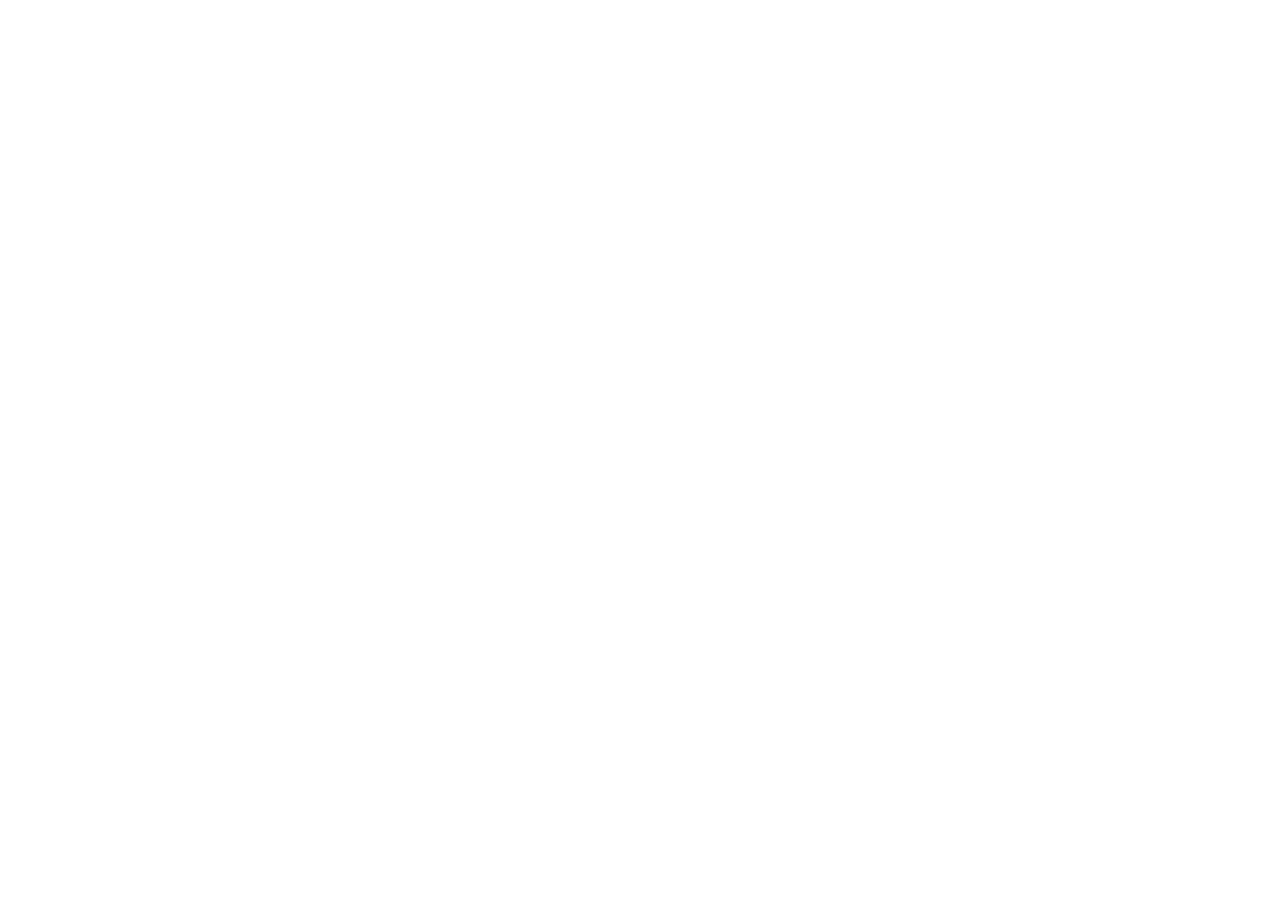
==== contact.html @ d8ff22d8 "added basic html template" ====
<!doctype html>
<html lang="en">
<head>
  <meta charset="utf-8">
  <title>Contact</title>
  <link rel="stylesheet" href="https://stackpath.bootstrapcdn.com/bootstrap/4.3.1/css/bootstrap.min.css" integrity="sha384-ggOyR0iXCbMQv3Xipma34MD+dH/1fQ784/j6cY/iJTQUOhcWr7x9JvoRxT2MZw1T" crossorigin="anonymous">
</head>

<body>
  <script src="js/scripts.js"></script>
</body>
</html>
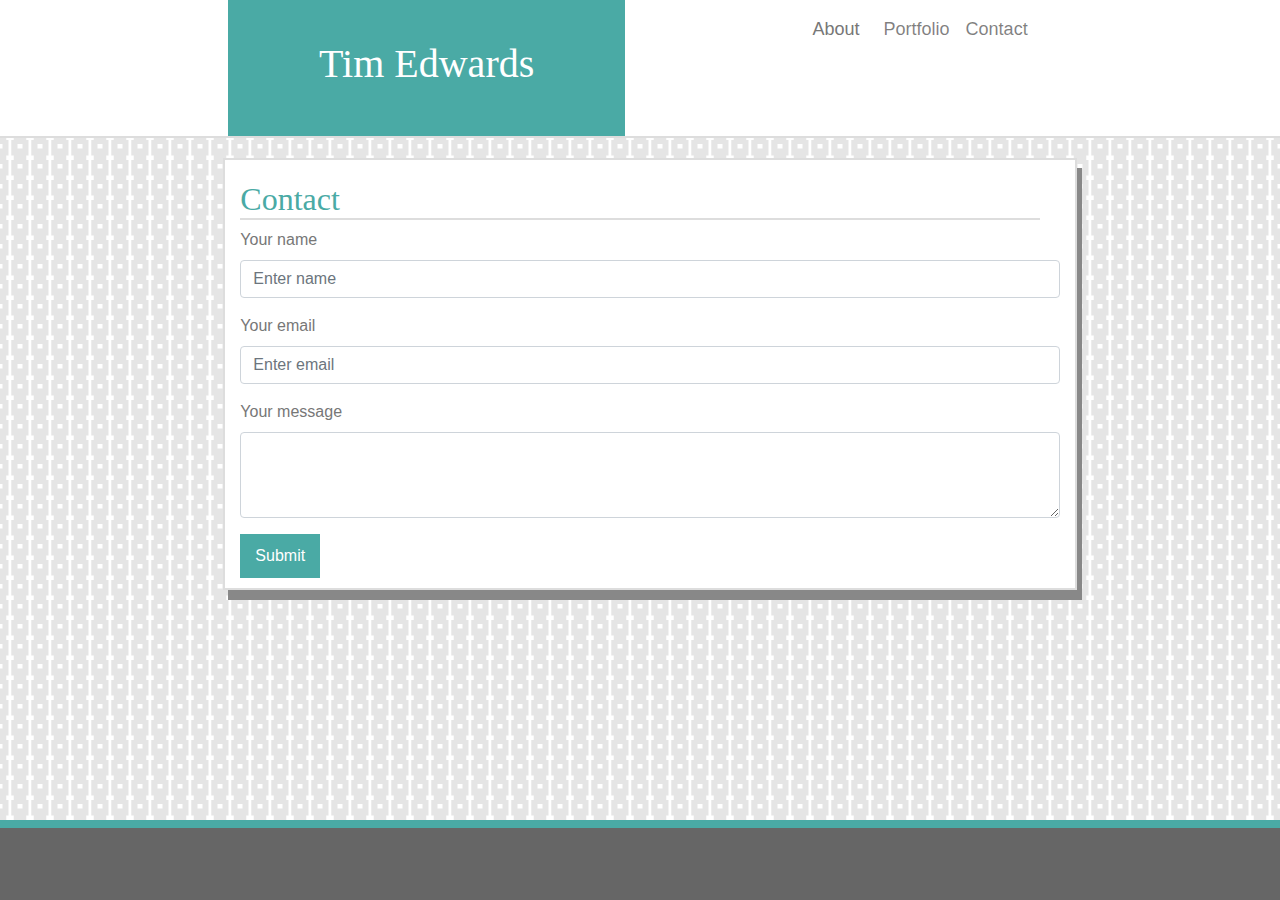
==== commit 992a962a: "contact.hmtl styled" ====
--- a/contact.html
+++ b/contact.html
@@ -4,9 +4,65 @@
   <meta charset="utf-8">
   <title>Contact</title>
   <link rel="stylesheet" href="https://stackpath.bootstrapcdn.com/bootstrap/4.3.1/css/bootstrap.min.css" integrity="sha384-ggOyR0iXCbMQv3Xipma34MD+dH/1fQ784/j6cY/iJTQUOhcWr7x9JvoRxT2MZw1T" crossorigin="anonymous">
+  <link rel="stylesheet" href="assets/css/style.css">
 </head>
 
-<body>
-  <script src="js/scripts.js"></script>
-</body>
+<body class="shapes">
+    <header class="header">
+        <div class="container-fluid">
+            <div class="row">
+                <div class="col-lg-2 col-md-1 col-sm-1 col-xs-12"></div>
+                <div class="col-lg-4 col-md-4 col-sm-4 col-xs-12">
+                    <h1 id="name">Tim Edwards</h1>
+                </div>
+                <div class="col-lg-4 col-md-4 col-sm-7 col-xs-12">
+                              <nav class="nav-styles navbar navbar-expand-lg navbar-light">
+                                <a class="nav-link text-color" href="#">About</a>
+                                <button class="navbar-toggler" type="button" data-toggle="collapse" data-target="#navbarNav" aria-controls="navbarNav" aria-expanded="false" aria-label="Toggle navigation">
+                                  <span class="navbar-toggler-icon"></span>
+                                </button>
+                                <div class="collapse navbar-collapse" id="navbarNav">
+                                  <ul class="navbar-nav">
+                                    <li class="nav-item">
+                                      <a class="nav-link" href="portfolio.html">Portfolio</a>
+                                    </li>
+                                    <li class="nav-item">
+                                      <a class="nav-link" href="contact.html">Contact</a>
+                                    </li>
+                                  </ul>
+                                </div>
+                              </nav> 
+                    </div>
+                <div class="col-lg-2 col-md-3 col-sm-0 col-xs-12"></div>
+              </div>
+        </div>
+    </header>
+
+    <div class="container-fluid">
+        <div class="row">
+          <div class="col-lg-2 col-md-1 col-sm-1 col-xs-12"></div>
+          <div class="col-lg-8 col-md-10 col-sm-10 col-xs-12 center-con">
+            <h2 class="con-top">Contact</h2>
+            <form>
+                <div class="form-group">
+                  <label for="exampleInputEmail1">Your name</label>
+                  <input type="name" class="form-control" id="exampleInputEmail1" aria-describedby="emailHelp" placeholder="Enter name">
+                </div>
+                <div class="form-group">
+                  <label for="exampleInputPassword1">Your email</label>
+                  <input type="email" class="form-control" id="exampleInputPassword1" placeholder="Enter email">
+                </div>
+                <div class="form-group">
+                    <label for="exampleFormControlTextarea1">Your message</label>
+                    <textarea class="form-control" id="exampleFormControlTextarea1" rows="3"></textarea>
+                </div>
+                <button type="submit">Submit</button>
+              </form>
+            </div>
+            <div class="col-lg-2 col-md-1 col-sm-1 col-xs-12"></div>
+          </div>
+          
+     <footer class="footer"></footer>
+
+    </body>
 </html>--- a/assets/css/style.css
+++ b/assets/css/style.css
@@ -0,0 +1,94 @@
+.shapes {
+    background-image: url(united-squares-negative.png);
+}
+
+
+#name {
+    background-color: #4aaaa5;
+    padding: 40px 20px;
+    text-align:center;
+    height: 100%;
+}
+
+header {
+    background-color: #ffffff;
+    font-family: "Georgia", "Times New Roman", Times, serif;
+    font-size: 18px;
+    line-height: 150%;
+    border-bottom: 2px solid #dddddd;
+    color: #ffffff;
+}
+
+.center-con {
+    border: 2px solid #dddddd;
+    line-height: 1.5;
+    background-color: #ffffff;
+    box-shadow: 5px 10px #888888;
+    margin: 20px 10px 0px 10px;
+    
+}
+
+#profile-photo {
+    float: left;
+    width: 10em;
+    padding-top: 10px;
+    padding-right: 10px;
+}
+
+.con-top {
+    font-family: "Georgia", "Times New Roman", Times, serif;
+    color: #4aaaa5;
+    border-bottom: 2px solid #dddddd;
+    margin-right: 20px;
+    padding-top: 20px;
+}
+
+.nav-styles {
+    background-color: #ffffff;
+    float: right;
+    font-family: "Arial", "Helvetica Neue", Helvetica, sans-serif;
+    color: #777777;
+}
+
+.text-color {
+    color:  #777777;
+}
+
+a:hover {
+    color: #4aaaa5;
+}
+
+.footer {
+    border-top: 8px solid #4aaaa5;
+    height: 80px;
+    width: 100%;
+    background-color: #666666;
+    position: absolute;
+    bottom: 0px;
+    left: 0px;
+    z-index: 1;
+}
+
+.tab {
+    text-indent: 40px;
+}
+
+form {
+    color: #777777;
+    font-family: "Arial", "Helvetica Neue", Helvetica, sans-serif;
+    border-color: #777777;
+}
+
+button[type=submit] {
+    background-color: #4aaaa5;
+    color: #ffffff;
+    border: none;
+    text-align: center;
+    padding: 10px 15px 10px 15px;
+    margin-bottom: 10px;
+    cursor: pointer;
+}
+
+button[type=submit]:hover {
+    box-shadow: 0 8px 16px 0 rgba(0,0,0,0.2), 0 6px 20px 0 rgba(0,0,0,0.19);
+}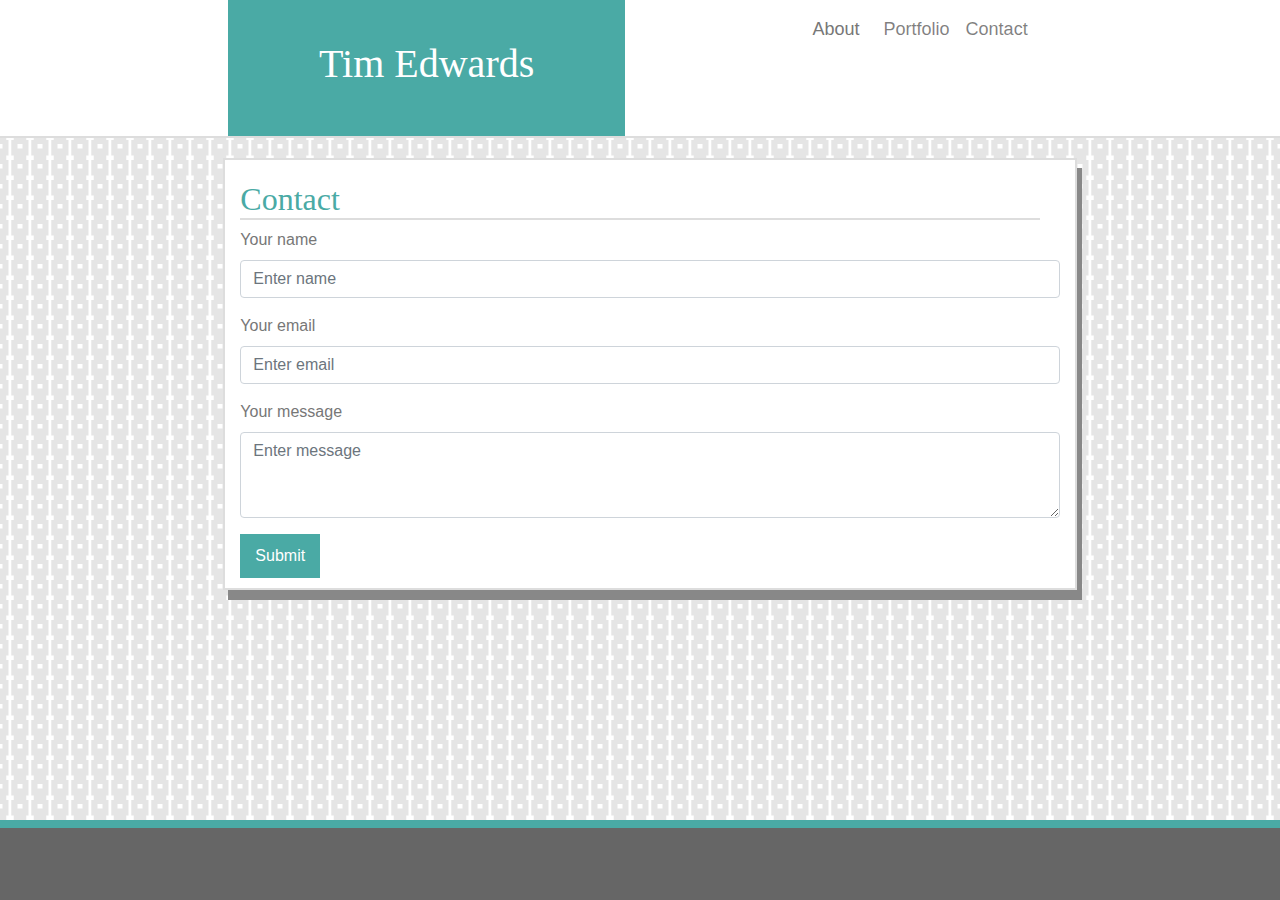
==== commit ea45b914: "fixed links on contact.html. Basic arrangement of portfolio.html" ====
--- a/contact.html
+++ b/contact.html
@@ -17,7 +17,7 @@
                 </div>
                 <div class="col-lg-4 col-md-4 col-sm-7 col-xs-12">
                               <nav class="nav-styles navbar navbar-expand-lg navbar-light">
-                                <a class="nav-link text-color" href="#">About</a>
+                                <a class="nav-link text-color" href="index.html">About</a>
                                 <button class="navbar-toggler" type="button" data-toggle="collapse" data-target="#navbarNav" aria-controls="navbarNav" aria-expanded="false" aria-label="Toggle navigation">
                                   <span class="navbar-toggler-icon"></span>
                                 </button>
@@ -27,7 +27,7 @@
                                       <a class="nav-link" href="portfolio.html">Portfolio</a>
                                     </li>
                                     <li class="nav-item">
-                                      <a class="nav-link" href="contact.html">Contact</a>
+                                      <a class="nav-link" href="#"a>Contact</a>
                                     </li>
                                   </ul>
                                 </div>
@@ -54,7 +54,7 @@
                 </div>
                 <div class="form-group">
                     <label for="exampleFormControlTextarea1">Your message</label>
-                    <textarea class="form-control" id="exampleFormControlTextarea1" rows="3"></textarea>
+                    <textarea class="form-control" id="exampleFormControlTextarea1" rows="3" placeholder="Enter message"></textarea>
                 </div>
                 <button type="submit">Submit</button>
               </form>
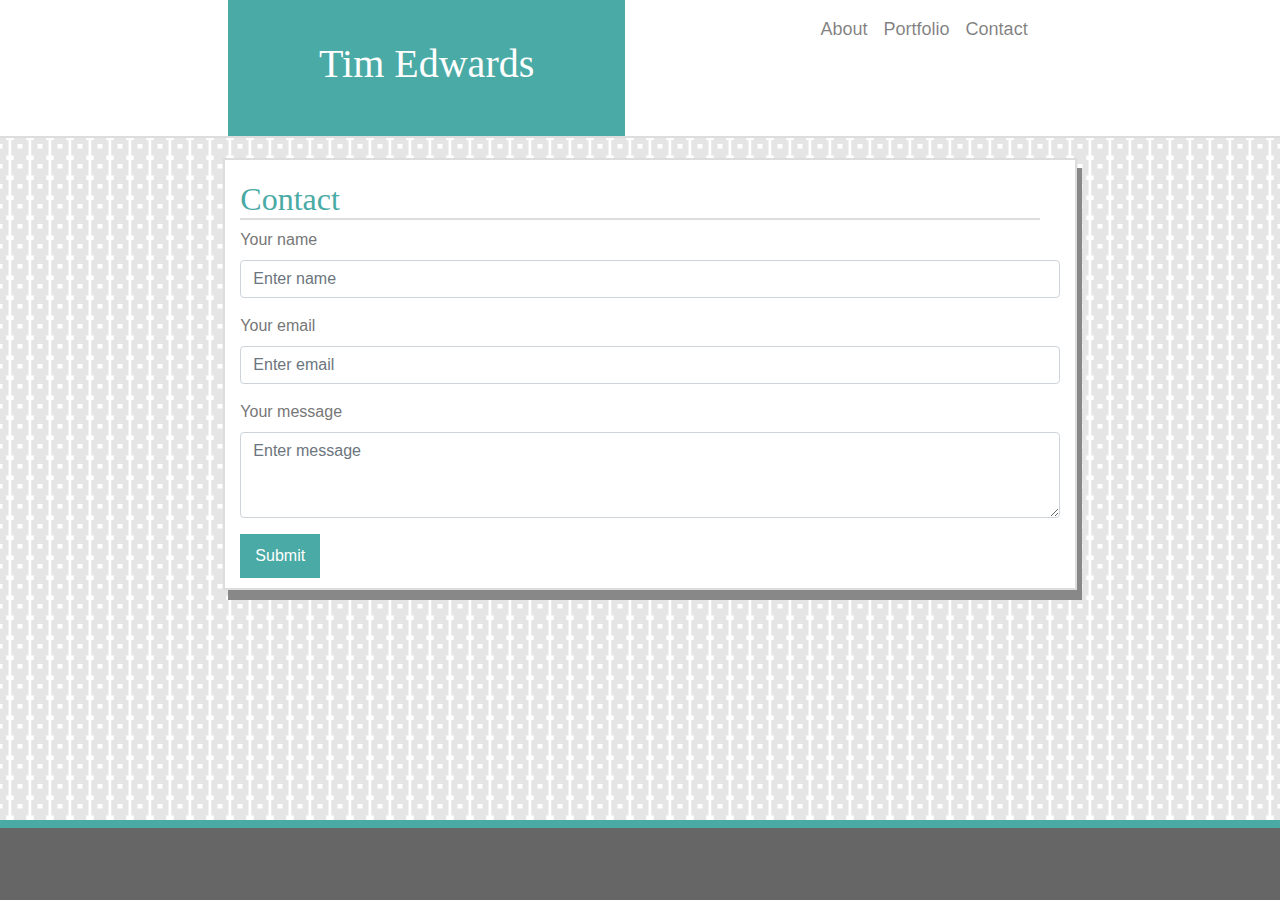
==== commit fef4a3f2: "tweaked nav bars. Finished Portfolio links and photo bars." ====
--- a/contact.html
+++ b/contact.html
@@ -17,12 +17,10 @@
                 </div>
                 <div class="col-lg-4 col-md-4 col-sm-7 col-xs-12">
                               <nav class="nav-styles navbar navbar-expand-lg navbar-light">
-                                <a class="nav-link text-color" href="index.html">About</a>
-                                <button class="navbar-toggler" type="button" data-toggle="collapse" data-target="#navbarNav" aria-controls="navbarNav" aria-expanded="false" aria-label="Toggle navigation">
-                                  <span class="navbar-toggler-icon"></span>
-                                </button>
-                                <div class="collapse navbar-collapse" id="navbarNav">
                                   <ul class="navbar-nav">
+                                    <li class="nav-item">
+                                        <a class="nav-link text-color" href="index.html">About</a>
+                                    </li>
                                     <li class="nav-item">
                                       <a class="nav-link" href="portfolio.html">Portfolio</a>
                                     </li>
@@ -30,7 +28,6 @@
                                       <a class="nav-link" href="#"a>Contact</a>
                                     </li>
                                   </ul>
-                                </div>
                               </nav> 
                     </div>
                 <div class="col-lg-2 col-md-3 col-sm-0 col-xs-12"></div>
--- a/assets/css/style.css
+++ b/assets/css/style.css
@@ -91,4 +91,16 @@
 
 button[type=submit]:hover {
     box-shadow: 0 8px 16px 0 rgba(0,0,0,0.2), 0 6px 20px 0 rgba(0,0,0,0.19);
-}+}
+
+.photo-banner {
+    background-color: #4aaaa5;
+    color: #ffffff;
+    font-family: "Georgia", "Times New Roman", Times, serif;
+    text-align: center;
+}
+
+.photo-banner:hover {
+    box-shadow: 0 12px 16px 0 rgba(0,0,0,0.24), 0 17px 50px 0 rgba(0,0,0,0.19);
+    cursor: pointer;
+}
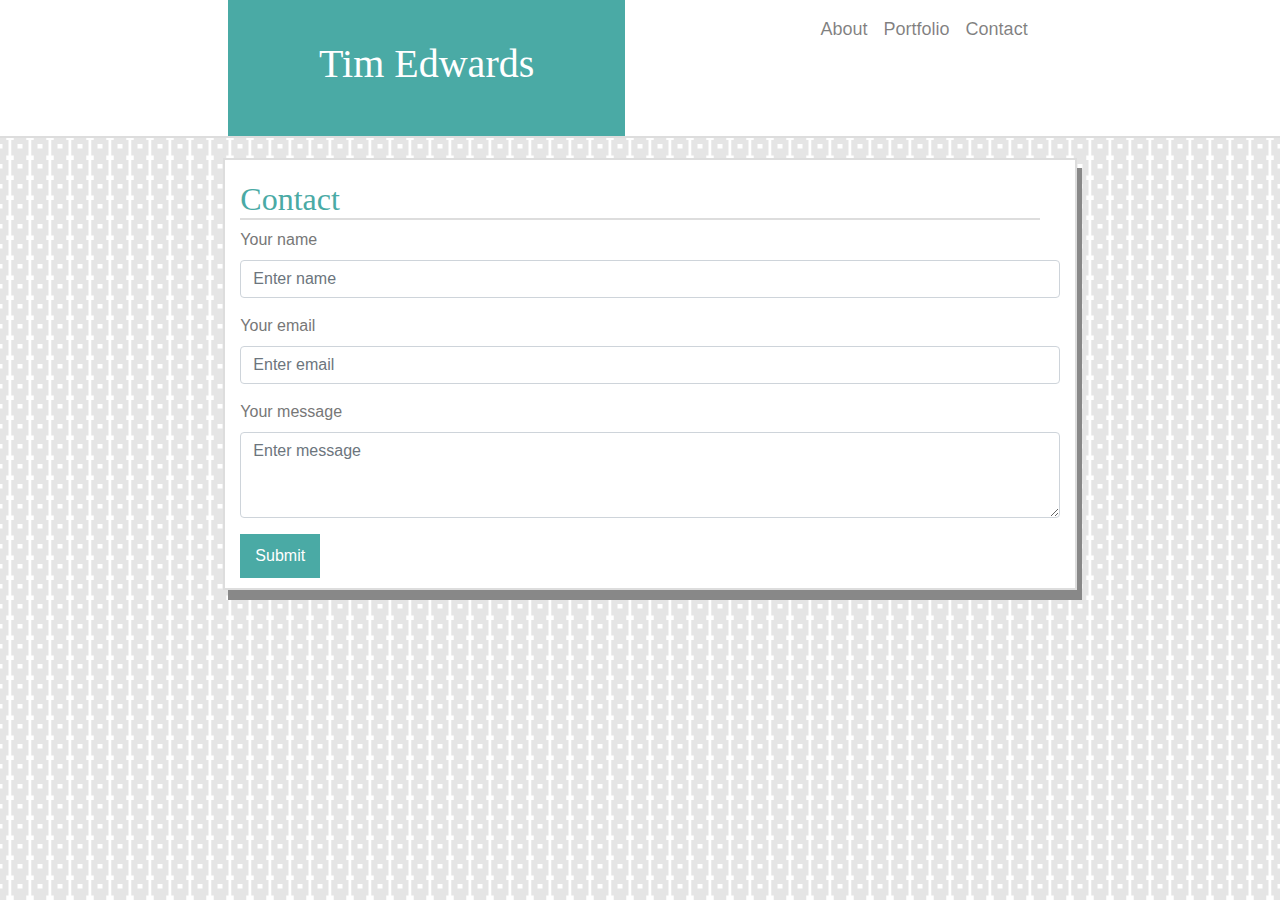
==== commit 01649a25: "removed footers for now. punished for bad behaviour" ====
--- a/contact.html
+++ b/contact.html
@@ -58,8 +58,6 @@
             </div>
             <div class="col-lg-2 col-md-1 col-sm-1 col-xs-12"></div>
           </div>
-          
-     <footer class="footer"></footer>
 
     </body>
 </html>--- a/assets/css/style.css
+++ b/assets/css/style.css
@@ -48,6 +48,7 @@
     float: right;
     font-family: "Arial", "Helvetica Neue", Helvetica, sans-serif;
     color: #777777;
+    display: inline;
 }
 
 .text-color {
@@ -56,17 +57,6 @@
 
 a:hover {
     color: #4aaaa5;
-}
-
-.footer {
-    border-top: 8px solid #4aaaa5;
-    height: 80px;
-    width: 100%;
-    background-color: #666666;
-    position: absolute;
-    bottom: 0px;
-    left: 0px;
-    z-index: 1;
 }
 
 .tab {
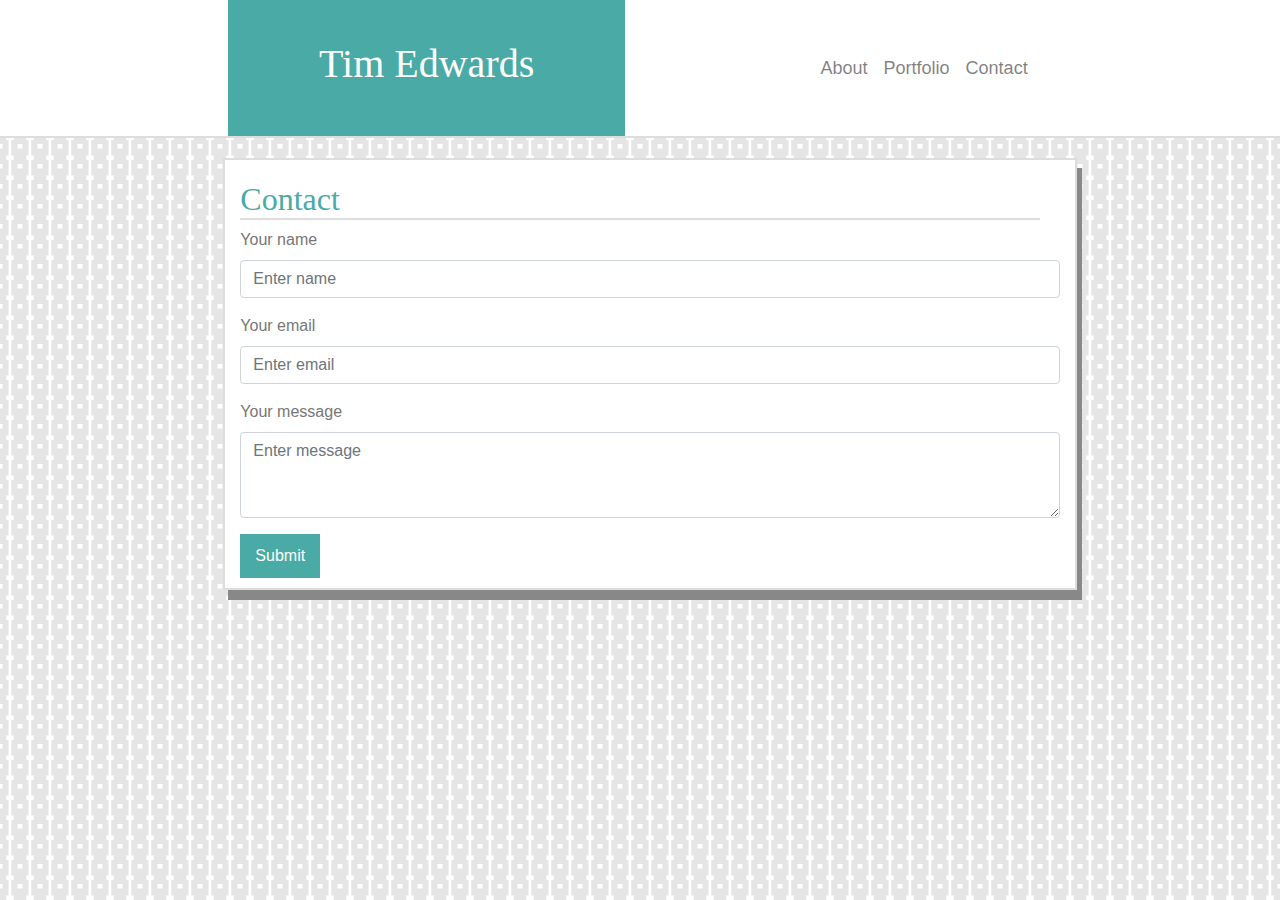
==== commit fe868479: "centered nav bar text" ====
--- a/contact.html
+++ b/contact.html
@@ -15,7 +15,7 @@
                 <div class="col-lg-4 col-md-4 col-sm-4 col-xs-12">
                     <h1 id="name">Tim Edwards</h1>
                 </div>
-                <div class="col-lg-4 col-md-4 col-sm-7 col-xs-12">
+                <div class="col-lg-4 col-md-4 col-sm-7 col-xs-12 my-auto">
                               <nav class="nav-styles navbar navbar-expand-lg navbar-light">
                                   <ul class="navbar-nav">
                                     <li class="nav-item">
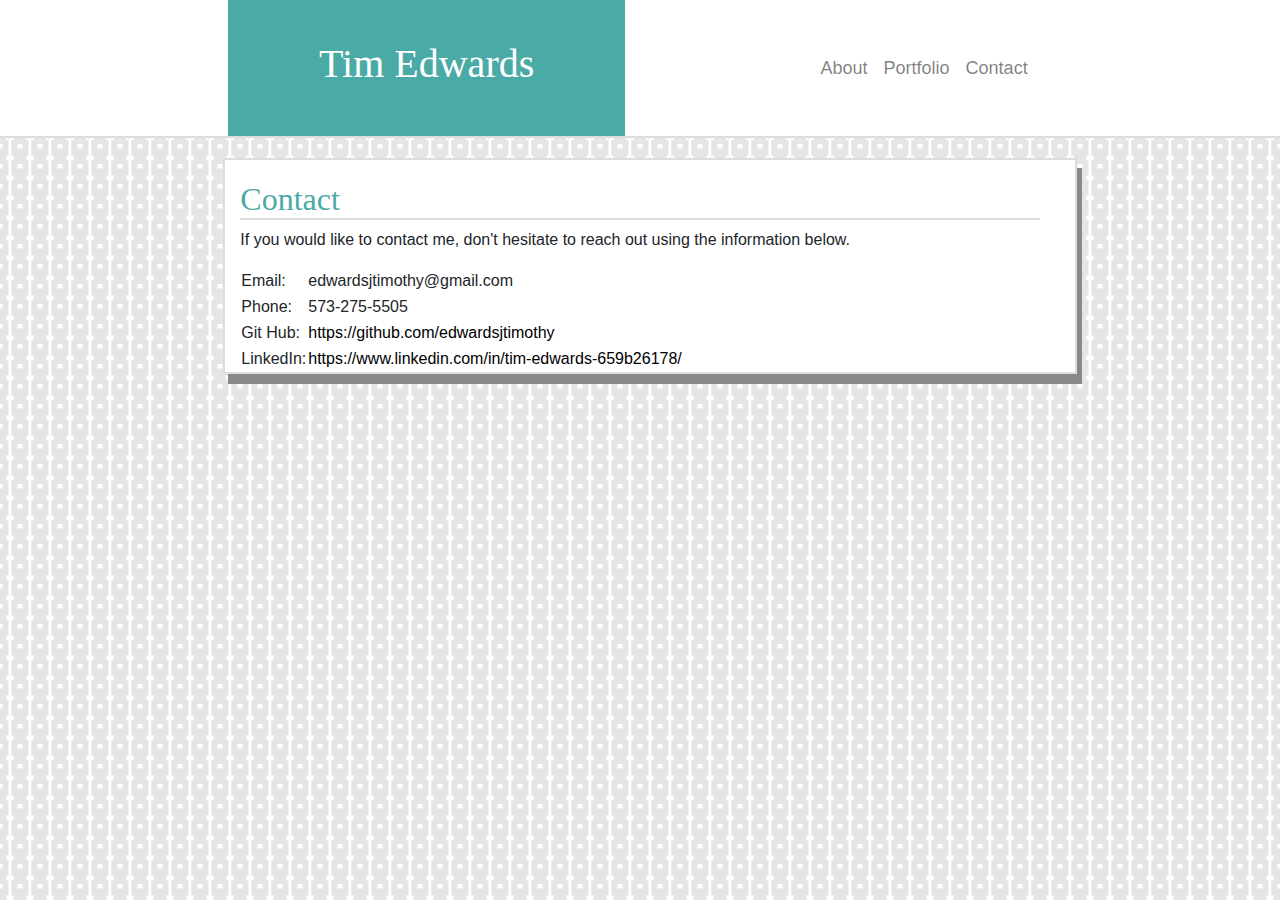
==== commit 86456e91: "making updates" ====
--- a/contact.html
+++ b/contact.html
@@ -1,63 +1,89 @@
 <!doctype html>
 <html lang="en">
+
 <head>
   <meta charset="utf-8">
   <title>Contact</title>
-  <link rel="stylesheet" href="https://stackpath.bootstrapcdn.com/bootstrap/4.3.1/css/bootstrap.min.css" integrity="sha384-ggOyR0iXCbMQv3Xipma34MD+dH/1fQ784/j6cY/iJTQUOhcWr7x9JvoRxT2MZw1T" crossorigin="anonymous">
+  <link rel="stylesheet" href="https://stackpath.bootstrapcdn.com/bootstrap/4.3.1/css/bootstrap.min.css"
+    integrity="sha384-ggOyR0iXCbMQv3Xipma34MD+dH/1fQ784/j6cY/iJTQUOhcWr7x9JvoRxT2MZw1T" crossorigin="anonymous">
   <link rel="stylesheet" href="assets/css/style.css">
 </head>
 
 <body class="shapes">
-    <header class="header">
-        <div class="container-fluid">
-            <div class="row">
-                <div class="col-lg-2 col-md-1 col-sm-1 col-xs-12"></div>
-                <div class="col-lg-4 col-md-4 col-sm-4 col-xs-12">
-                    <h1 id="name">Tim Edwards</h1>
-                </div>
-                <div class="col-lg-4 col-md-4 col-sm-7 col-xs-12 my-auto">
-                              <nav class="nav-styles navbar navbar-expand-lg navbar-light">
-                                  <ul class="navbar-nav">
-                                    <li class="nav-item">
-                                        <a class="nav-link text-color" href="index.html">About</a>
-                                    </li>
-                                    <li class="nav-item">
-                                      <a class="nav-link" href="portfolio.html">Portfolio</a>
-                                    </li>
-                                    <li class="nav-item">
-                                      <a class="nav-link" href="#"a>Contact</a>
-                                    </li>
-                                  </ul>
-                              </nav> 
-                    </div>
-                <div class="col-lg-2 col-md-3 col-sm-0 col-xs-12"></div>
-              </div>
+  <header class="header">
+    <div class="container-fluid">
+      <div class="row">
+        <div class="col-lg-2 col-md-1 col-sm-1 col-xs-12"></div>
+        <div class="col-lg-4 col-md-4 col-sm-4 col-xs-12">
+          <h1 id="name">Tim Edwards</h1>
         </div>
-    </header>
+        <div class="col-lg-4 col-md-4 col-sm-7 col-xs-12 my-auto">
+          <nav class="nav-styles navbar navbar-expand-lg navbar-light">
+            <ul class="navbar-nav">
+              <li class="nav-item">
+                <a class="nav-link text-color" href="index.html">About</a>
+              </li>
+              <li class="nav-item">
+                <a class="nav-link" href="portfolio.html">Portfolio</a>
+              </li>
+              <li class="nav-item">
+                <a class="nav-link" href="#" a>Contact</a>
+              </li>
+            </ul>
+          </nav>
+        </div>
+        <div class="col-lg-2 col-md-3 col-sm-0 col-xs-12"></div>
+      </div>
+    </div>
+  </header>
 
-    <div class="container-fluid">
-        <div class="row">
-          <div class="col-lg-2 col-md-1 col-sm-1 col-xs-12"></div>
-          <div class="col-lg-8 col-md-10 col-sm-10 col-xs-12 center-con">
-            <h2 class="con-top">Contact</h2>
-            <form>
-                <div class="form-group">
-                  <label for="exampleInputEmail1">Your name</label>
-                  <input type="name" class="form-control" id="exampleInputEmail1" aria-describedby="emailHelp" placeholder="Enter name">
-                </div>
-                <div class="form-group">
-                  <label for="exampleInputPassword1">Your email</label>
-                  <input type="email" class="form-control" id="exampleInputPassword1" placeholder="Enter email">
-                </div>
-                <div class="form-group">
-                    <label for="exampleFormControlTextarea1">Your message</label>
-                    <textarea class="form-control" id="exampleFormControlTextarea1" rows="3" placeholder="Enter message"></textarea>
-                </div>
-                <button type="submit">Submit</button>
-              </form>
-            </div>
-            <div class="col-lg-2 col-md-1 col-sm-1 col-xs-12"></div>
-          </div>
+  <div class="container-fluid">
+    <div class="row">
+      <div class="col-lg-2 col-md-1 col-sm-1 col-xs-12"></div>
+      <div class="col-lg-8 col-md-10 col-sm-10 col-xs-12 center-con">
+        <h2 class="con-top">Contact</h2>
+        <p>If you would like to contact me, don't hesitate to reach out using the information below.</p>
+        <table>
+          <tr>
+            <td>Email: </td>
+            <td>edwardsjtimothy@gmail.com</td>
+          </tr>
+          <tr>
+            <td>Phone: </td>
+            <td>573-275-5505</td>
+          </tr>
+          <tr>
+          <td>Git Hub: </td>  
+          <td><a class="contact-info" href="https://github.com/edwardsjtimothy">https://github.com/edwardsjtimothy</a></td>
+          </tr>
+          <tr>
+            <td>LinkedIn: </td>
+            <td><a class="contact-info" href="https://www.linkedin.com/in/tim-edwards-659b26178/">https://www.linkedin.com/in/tim-edwards-659b26178/</a></td>
+          </tr>
+        </table>
+      </div>
+      <div class="col-lg-2 col-md-1 col-sm-1 col-xs-12"></div>
+    </div>
 
-    </body>
-</html>+</body>
+
+</html>
+
+
+<!-- <form>
+  <div class="form-group">
+    <label for="exampleInputEmail1">Your name</label>
+    <input type="name" class="form-control" id="exampleInputEmail1" aria-describedby="emailHelp"
+      placeholder="Enter name">
+  </div>
+  <div class="form-group">
+    <label for="exampleInputPassword1">Your email</label>
+    <input type="email" class="form-control" id="exampleInputPassword1" placeholder="Enter email">
+  </div>
+  <div class="form-group">
+    <label for="exampleFormControlTextarea1">Your message</label>
+    <textarea class="form-control" id="exampleFormControlTextarea1" rows="3"
+      placeholder="Enter message"></textarea>
+  </div>
+  <button type="submit">Submit</button>
+</form> -->--- a/assets/css/style.css
+++ b/assets/css/style.css
@@ -94,3 +94,17 @@
     box-shadow: 0 12px 16px 0 rgba(0,0,0,0.24), 0 17px 50px 0 rgba(0,0,0,0.19);
     cursor: pointer;
 }
+
+a, a:hover {
+    color: #ffffff;
+    text-decoration:  none;
+}
+
+.contact-info {
+    color: black;
+    display: block; 
+}
+
+.contact-info:hover {
+    color: #4aaaa5;
+}
